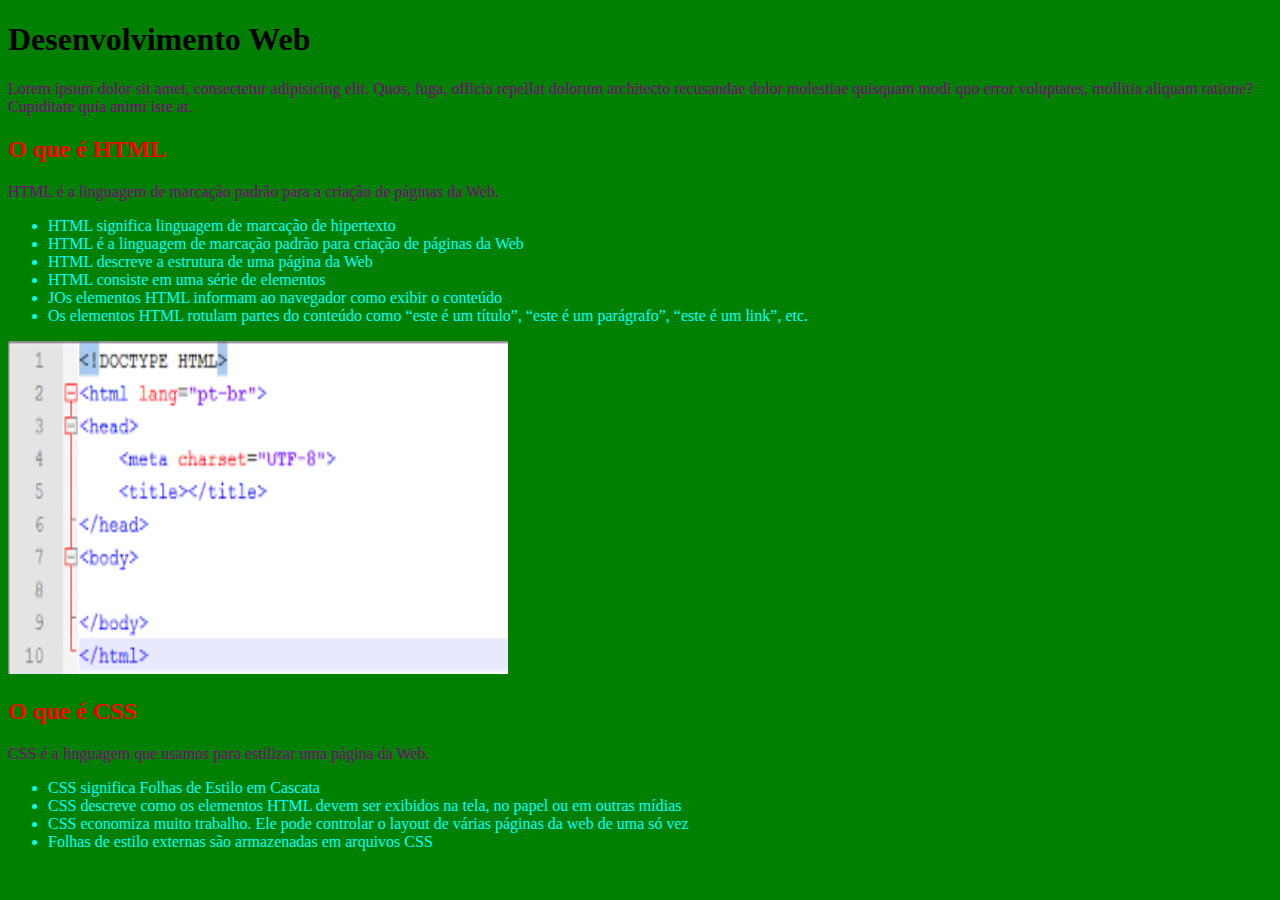
==== cssinlineinterno.html @ 82c98d61 "Add files via upload" ====
<!DOCTYPE html>
<html lang="pt-br">
<head>
    <meta charset="UTF-8">
    <meta http-equiv="X-UA-Compatible" content="IE=edge">
    <meta name="viewport" content="width=device-width, initial-scale=1.0">
    <title>Meu Primeiro Site</title>
    <style>
        li{
            color: aqua;
        }
        h2{
            color:red;
        }
        body{
            background-color: green;
        }
        p{
            color: purple;
        }
    </style>
</head>
<body>
   <h1>Desenvolvimento Web</h1>
   <p>
       Lorem ipsum dolor sit amet, consectetur adipisicing elit. Quos, fuga, officia repellat dolorum architecto recusandae dolor molestiae quisquam modi quo error voluptates, mollitia aliquam ratione? Cupiditate quia animi iste at.
   </p>
<h2>O que é HTML</h2>
<p>HTML é a linguagem de marcação padrão para a criação de páginas da Web.</p>
    
    <ul>
        <li>HTML significa linguagem de marcação de hipertexto</li>
        <li>HTML é a linguagem de marcação padrão para criação de páginas da Web</li>
        <li>HTML descreve a estrutura de uma página da Web</li>
        <li>HTML consiste em uma série de elementos</li>
        <li>JOs elementos HTML informam ao navegador como exibir o conteúdo</li>
        <li>Os elementos HTML rotulam partes do conteúdo como “este é um título”, “este é um parágrafo”, “este é um link”, etc.</li>
    </ul>
    <img src="img/estrutura.png" alt="Desenho da Estrutura do HTML" width="500" height="333">
 


    <h2>O que é CSS</h2>
    <p>CSS é a linguagem que usamos para estilizar uma página da Web.</p>
<ul>
    <li>CSS significa Folhas de Estilo em Cascata</li>
    <li>CSS descreve como os elementos HTML devem ser exibidos na tela, no papel ou em outras mídias</li>
    <li>CSS economiza muito trabalho. Ele pode controlar o layout de várias páginas da web de uma só vez</li>
    <li>Folhas de estilo externas são armazenadas em arquivos CSS</li>
</ul>
    

</body>
</html>
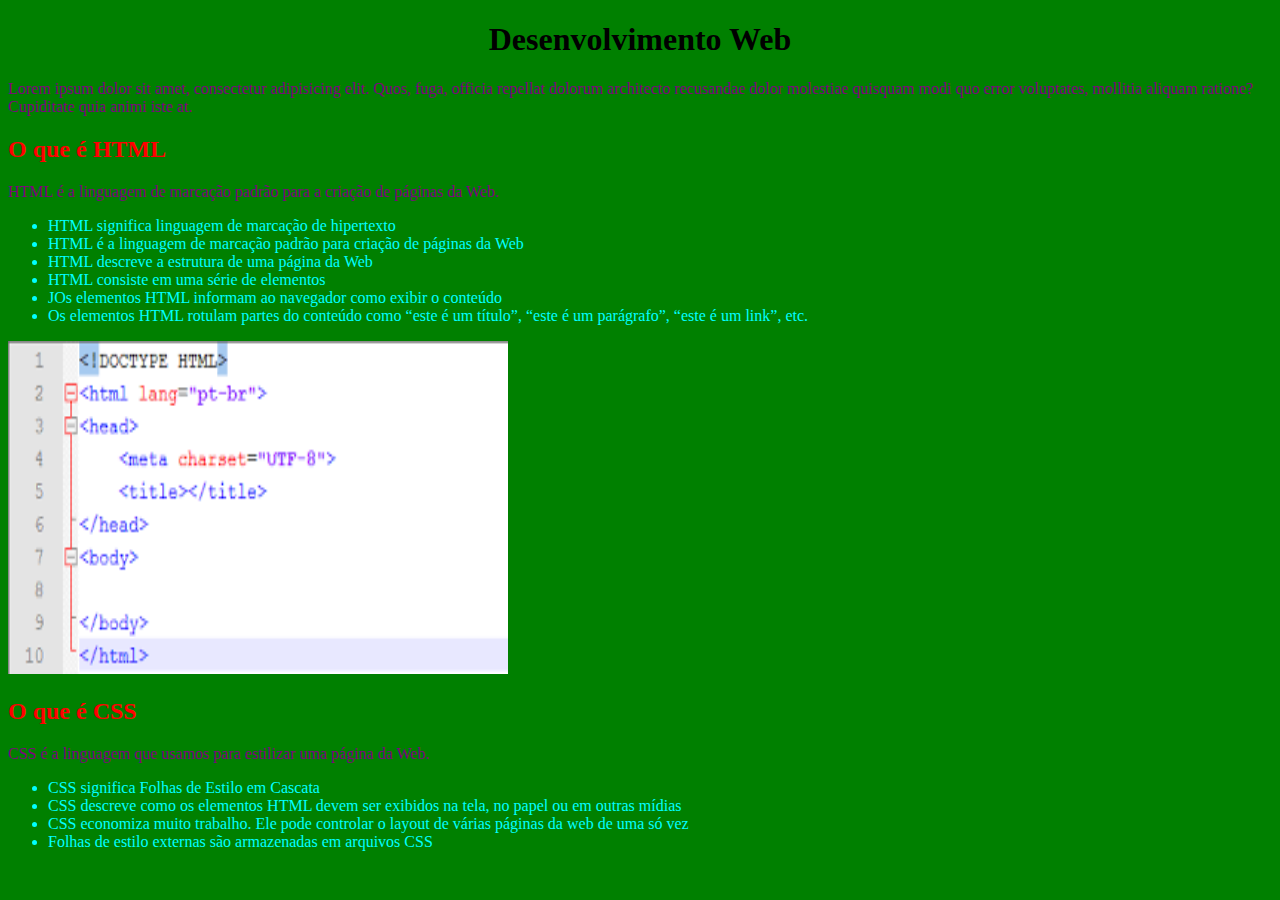
==== commit d052b3ab: "centralizado" ====
--- a/cssinlineinterno.html
+++ b/cssinlineinterno.html
@@ -21,7 +21,7 @@
     </style>
 </head>
 <body>
-   <h1>Desenvolvimento Web</h1>
+   <h1 style="text-align: center;">Desenvolvimento Web</h1>
    <p>
        Lorem ipsum dolor sit amet, consectetur adipisicing elit. Quos, fuga, officia repellat dolorum architecto recusandae dolor molestiae quisquam modi quo error voluptates, mollitia aliquam ratione? Cupiditate quia animi iste at.
    </p>
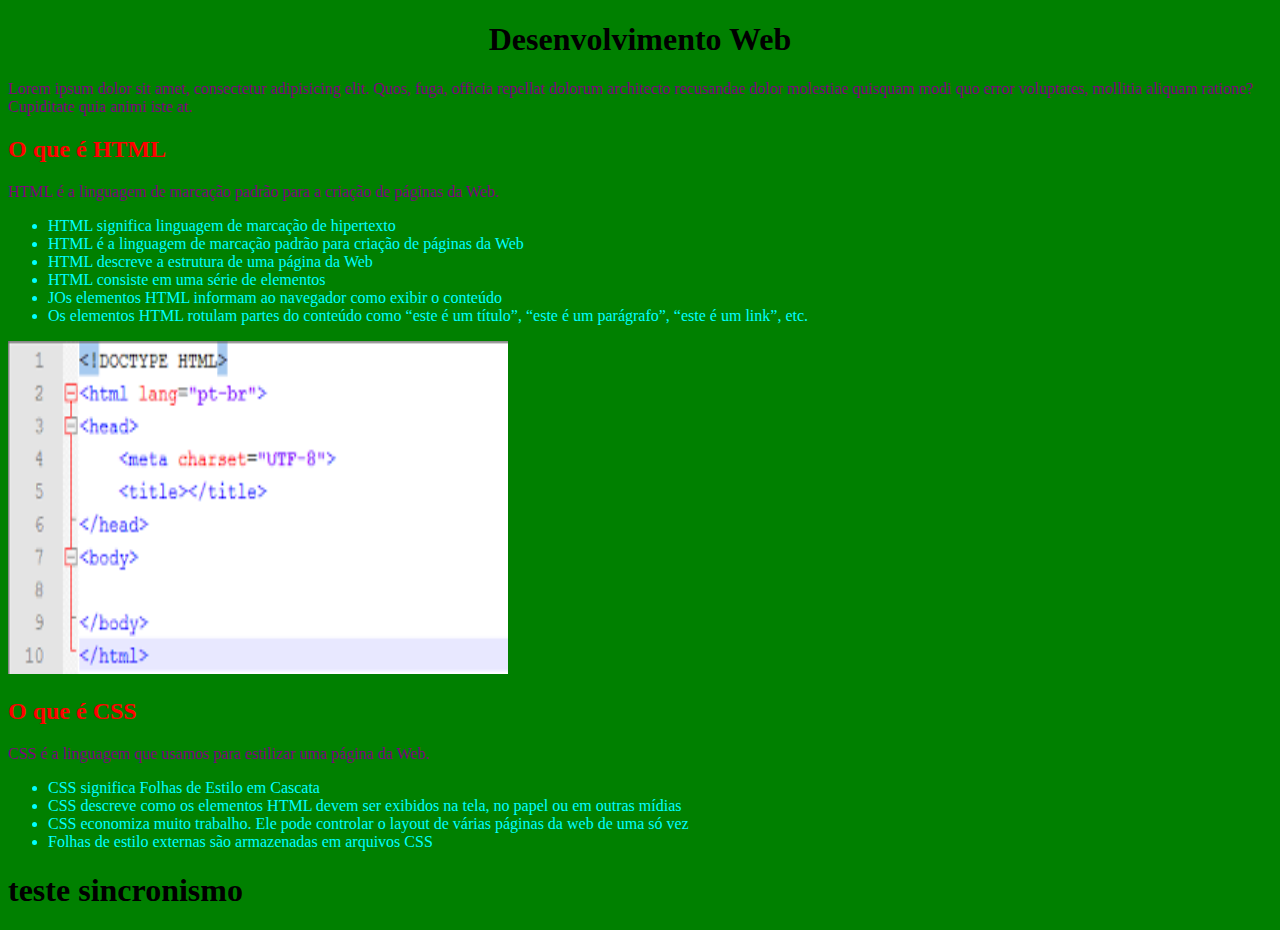
==== commit e9dd52ac: "teste" ====
--- a/cssinlineinterno.html
+++ b/cssinlineinterno.html
@@ -48,6 +48,7 @@
     <li>CSS economiza muito trabalho. Ele pode controlar o layout de várias páginas da web de uma só vez</li>
     <li>Folhas de estilo externas são armazenadas em arquivos CSS</li>
 </ul>
+<h1>teste sincronismo</h1>
     
 
 </body>
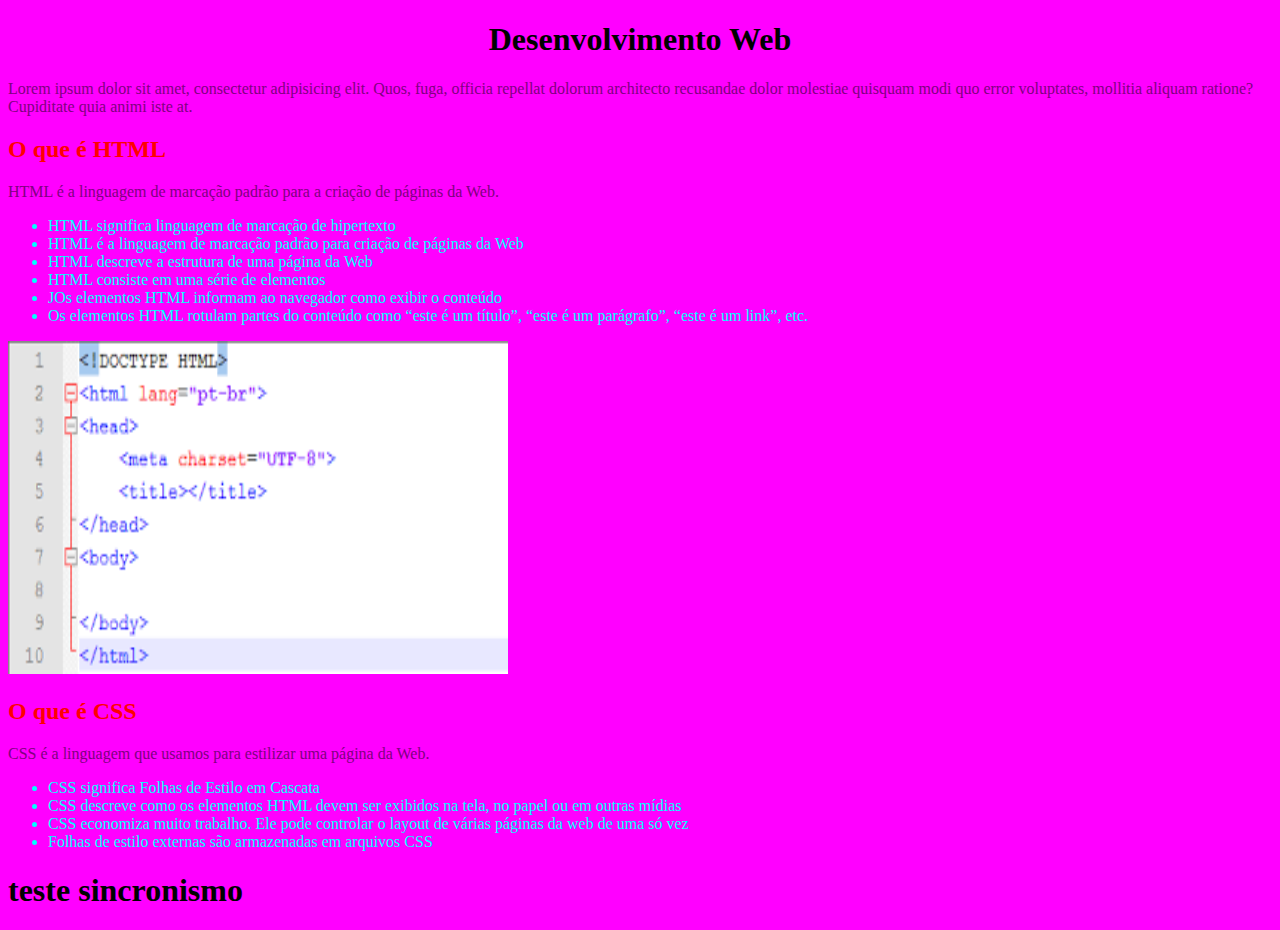
==== commit 757211b2: "css externo" ====
--- a/cssinlineinterno.html
+++ b/cssinlineinterno.html
@@ -13,7 +13,7 @@
             color:red;
         }
         body{
-            background-color: green;
+            background-color: magenta;
         }
         p{
             color: purple;
